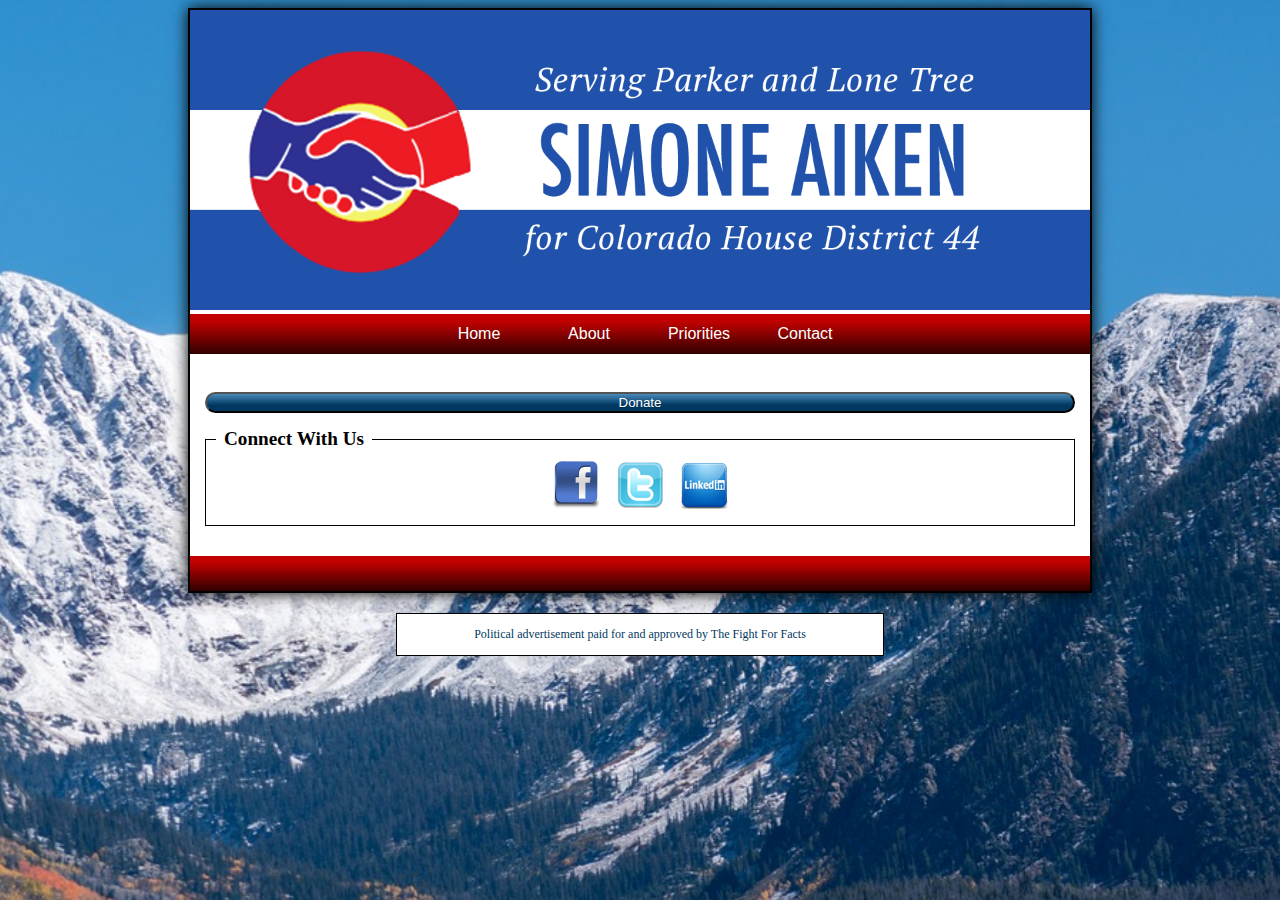
==== app/index.html @ ad0e22ad "Added PriorityView" ====
<!DOCTYPE html>
<!--[if lt IE 7]>            <html lang="en" ng-app="myApp" class="no-js lt-ie9 lt-ie8 lt-ie7"> <![endif]-->
<!--[if IE 7]>                 <html lang="en" ng-app="myApp" class="no-js lt-ie9 lt-ie8"> <![endif]-->
<!--[if IE 8]>                 <html lang="en" ng-app="myApp" class="no-js lt-ie9"> <![endif]-->
<!--[if gt IE 8]><!--> <html lang="en" ng-app="myApp" class="no-js"> <!--<![endif]-->
<head>
    <meta charset="utf-8">
    <meta http-equiv="X-UA-Compatible" content="IE=edge">
    <title>Simone Aiken For House District 44</title>
    <link rel="icon" href="img/favicon.ico">
    <meta name="description" content="">
    <meta name="viewport" content="width=device-width, initial-scale=1">
    <link rel="stylesheet" href="bower_components/html5-boilerplate/dist/css/normalize.css">
    <link rel="stylesheet" href="bower_components/html5-boilerplate/dist/css/main.css">
    <link rel="stylesheet" href="app.css">
    <script src="bower_components/html5-boilerplate/dist/js/vendor/modernizr-2.8.3.min.js"></script>
</head>
<body>

<!--[if lt IE 7]>
<p class="browsehappy">You are using an <strong>outdated</strong> browser. Please <a href="http://browsehappy.com/">upgrade your browser</a> to improve your experience.</p>
<![endif]-->

<div id="MainFrame">

    <div id="BannerFrame">

        <img id="BannerImg" src="img/header.png">

    </div>

    <div id="NavFrame" class="hasGradient">

        <div class="nav">

            <div id="NavMenu" ng-click="changeClass()">&#9776; Menu</div>

            <ul>
                <li><a href="#!/homeView">Home</a></li>
                <li><a href="#!/aboutView">About</a></li>
                <li><a href="#!/priorityView">Priorities</a>
                <li><a href="#!/homeView">Contact</a></li>
            </ul>
        </div>

    </div>

    <div id="ContentFrame">

        <div id="TopFrame">

            <div ng-view></div>

        </div>

        <div id="BottomFrame">

            <div id="DonateFrame">

                <button type="button" alt="Donation Button">

                    <a href="https://politics.raisethemoney.com/saiken" target="_blank">
                        Donate
                    </a>

                </button>

            </div>

            <div id="SocialFrame">

                <span>Connect With Us</span>

                <div id="LinkFrame" align="center">

                    <button type="button">

                        <a href="https://www.facebook.com/SimoneForColorado/" target="_blank">
                            <img src="img/facebook.png"
                                 alt="Simone Aiken on FaceBook"
                                 title="Simone Aiken on FaceBook" border="0">
                        </a>

                    </button>

                    <button type="button">

                        <a href="https://twitter.com/SimoneForHD44" target="_blank">
                            <img src="img/twitter.png"
                                 alt="Simone Aiken on FaceBook"
                                 title="Simone Aiken on Twitter" border="0">
                        </a>

                    </button>

                    <button type="button">

                        <a href="https://www.linkedin.com/in/saiken" target="_blank">
                            <img src="img/linkedin.png"
                                 alt="Simone Aiken on FaceBook"
                                 title="Simone Aiken on Linked In" border="0">
                        </a>

                    </button>

                </div>

            </div>

        </div>

    </div>

    <div id="FooterFrame" class="hasGradient">

    </div>

</div>

<div id="AttributionFrame">

    Political advertisement paid for and approved by The Fight For Facts

</div>

    <!-- In production use:
    <script src="//ajax.googleapis.com/ajax/libs/angularjs/x.x.x/angular.min.js"></script>
    -->
    <script src="bower_components/angular/angular.js"></script>
    <script src="bower_components/angular-route/angular-route.js"></script>
    <script src="app.js"></script>
    <script src="homeView/homeView.js"></script>
    <script src="aboutView/aboutView.js"></script>
    <script src="priorityView/priorityView.js"></script>
    <script src="components/version/version.js"></script>
    <script src="components/version/version-directive.js"></script>
    <script src="components/version/interpolate-filter.js"></script>
</body>
</html>
---- app/app.css ----
/* app css stylesheet */

html {
    background: url(img/Background.jpg) no-repeat center center fixed;
    -webkit-background-size: cover;
    -moz-background-size: cover;
    -o-background-size: cover;
    background-size: cover;
    font-family: "SansSerif";
}

body {

}

img {

    border: 0;
    max-width: 100%;
    height: auto;
}

h1 {
    color: #102e82;
    font-family: "Futura";
    font-weight: bold;
}

h2 {
    color: #880000;
    font-family: "Futura";
    font-size: smaller;
}

#MainFrame {

    background-color: #fff;
    border: 2px solid #000;
    -moz-box-shadow: 0 0 15px #000;
    -webkit-box-shadow: 0 0 15px #000;
    box-shadow: 0 0 15px #000;

    clear: both;
    max-width: 900px;
    height: auto;
    margin: 0 auto 20px auto;
    text-align: left;
    position: relative;
}

.hasGradient {

    background: #c20201;
    background: -moz-linear-gradient(top, #c20201 17%, #300000 100%);
    background: -webkit-gradient(linear, left top, left bottom, color-stop(17%,#c20201), color-stop(100%,#300000));
    background: -webkit-linear-gradient(top, #c20201 17%,#300000 100%);
    background: -o-linear-gradient(top, #c20201 17%,#300000 100%);
    background: -ms-linear-gradient(top, #c20201 17%,#300000 100%);
    background: linear-gradient(to bottom, #c20201 17%,#300000 100%);
    filter: progid:DXImageTransform.Microsoft.gradient( startColorstr='#c20201', endColorstr='#300000',GradientType=0 );
}

#ContentFrame {

    padding: 15px;
}

#SocialFrame {

    border: solid 1px #000000;
    padding: 20px 15px 15px 15px;
    margin: 15px auto 15px auto;
    position: relative;
    height: 50px;
}

#LinkFrame {

    display: block;
    margin-left: auto;
    margin-right: auto;
}

#DonateFrame {

    font-weight: 700;
    font-size: 26px;
    margin-bottom: 25px;
}

#DonateFrame button {

    width: 100%;
    border-radius: 40px;

    color: white;
    text-shadow: 0 1px 1px rgba(0, 0, 0, 0.2);
    background: #488aba;
    background: -moz-linear-gradient(top, #488aba 0%, #003861 65%);
    background: -webkit-gradient(linear, left top, left bottom, color-stop(0%,#488aba), color-stop(65%,#003861));
    background: -webkit-linear-gradient(top, #488aba 0%,#003861 65%);
    background: -o-linear-gradient(top, #488aba 0%,#003861 65%);
    background: -ms-linear-gradient(top, #488aba 0%,#003861 65%);
    background: linear-gradient(to bottom, #488aba 0%,#003861 65%);
    filter: progid:DXImageTransform.Microsoft.gradient( startColorstr='#488aba', endColorstr='#003861',GradientType=0 );
}

#DonateFrame a {

    text-decoration: none;
    color: #fff;
    width: 100%;
}

#SocialFrame button {

    border: none;
    background: transparent;
}

#SocialFrame span {

    background: #fff;
    position: absolute;
    display: block;
    top: -0.8em;
    left: 10px;
    padding: 3px 8px;
    font-size: 120%;
    font-weight: bold;
}

#TopFrame {
    margin-bottom: 15px;
}

#FooterFrame {

    clear: both;
    height: 30px;
    position: relative;
    text-align: center;
    margin-left: auto;
    margin-right: auto;
    z-index: 15000;
    padding-top: 5px;
}

#FooterFrame .LinkList {

    float: right;
    color: #fff;
    list-style: none;
    margin: 0;
    padding: 0;
}

#FooterFrame .LinkList li {
    display: inline;
    font-size: 12px;
    padding-right: 1.5em;
}

#AttributionFrame {

    border: solid 1px #000000;
    background: #fff;
    color: #003861;
    font-size: 12px;
    padding: 13px;
    line-height: 15px;
    text-align: center;
    width: 460px;
    margin: 15px auto 35px auto;
}

.menu {
    list-style: none;
    border-bottom: 0.1em solid black;
    margin-bottom: 2em;
    padding: 0 0 0.5em;
}

.menu:before {
    content: "[";
}

.menu:after {
    content: "]";
}

.menu > li {
    display: inline;
}

.menu > li + li:before {
    content: "|";
    padding-right: 0.3em;
}

/*******************
 * Main Navigation *
 *******************/

#NavFrame {

    height: 40px;
}

#NavMenu {
    display: none;
}

.nav ul {
    list-style: none;
    text-align: center;
    padding: 0;
    margin: 0;
}

.nav > ul > li {
    text-align: center;
}

.nav li {
    font-family: 'Oswald', sans-serif;
    font-size: 1.0em;
    line-height: 40px;
    text-align: left;
    width: 110px;
    display: inline-block;
    margin-right: -4px;
}

.nav a {
    text-decoration: none;
    color: #fff;
    display: block;
    padding-left: 15px;
    transition: .3s background-color;
}

.nav a.active {
    color: #fff;
    cursor: default;
}

.nav li li a {
    font-size: .8em;
    color: #000;
}

.nav > ul > li > a {
    padding-left: 0;
}

.nav li li a:hover {
    color: #c20201;
}

.nav li:hover ul {
    display: block;
    z-index: 15000;
}

.nav li ul {
    position: absolute;
    display: none;
    width: inherit;
    background-color: #888888;
    border-radius: 10px;
    margin-left: 40px;
}

.nav li ul li {
    display: block;
}

.rightImg {
    float: right;
    max-width: 400px;
    margin-left: 10px;
    margin-bottom: 5px;
}

/**************************************
 * Stuff to handle phones vs browsers *
 **************************************/

@media screen and (max-width: 480px) {

    #NavMenu {
        display: inline-block;
        height: 40px;
        line-height: 40px;
        background-color: #888888;
        padding-left: 20px;
        padding-right: 20px;
    }

    .nav {
        z-index: 20000;
        position: relative;
    }

    .nav ul {
        background-color: #efefef;
        width: 150px;
        border-radius: 10px;
        display: none;
    }

    .nav:hover ul {
        display: block;
    }

    .nav li {
        display: block;
    }

    .nav li a {
        color: #000;
    }

    .nav li ul {
        position: relative;
        display: block;
    }
    .nav li ul {
        width: inherit;
        background-color: #efefef;
        margin-left: 40px;
    }

    .rightImg {
        float: none;
        max-width: 350px;
        margin: 10px;
    }


    #AttributionFrame {

        width: 75%;
        text-wrap: normal;
    }
}
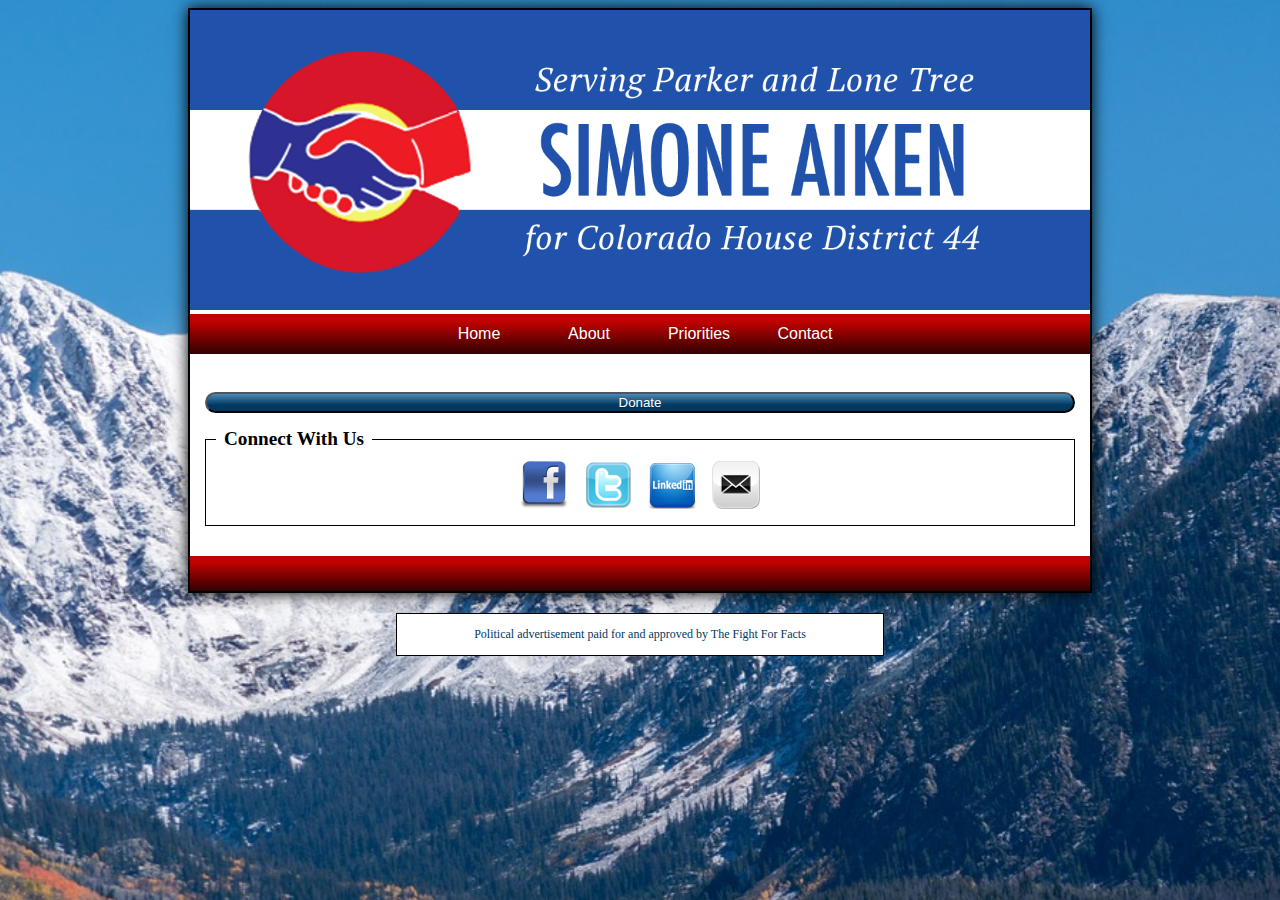
==== commit 0dccf536: "Adding mail links to nav and social box." ====
--- a/app/index.html
+++ b/app/index.html
@@ -39,7 +39,7 @@
                 <li><a href="#!/homeView">Home</a></li>
                 <li><a href="#!/aboutView">About</a></li>
                 <li><a href="#!/priorityView">Priorities</a>
-                <li><a href="#!/homeView">Contact</a></li>
+                <li><a href="mailto:SimoneForHD44@gmail.com">Contact</a></li>
             </ul>
         </div>
 
@@ -103,6 +103,16 @@
 
                     </button>
 
+                    <button type="button">
+
+                        <a href="mailto:SimoneForHD44@gmail.com">
+                            <img src="img/mail.png"
+                                 alt="Simone Aiken gmail"
+                                 title="Simone Aiken on gmail" border="0">
+                        </a>
+
+                    </button>
+
                 </div>
 
             </div>
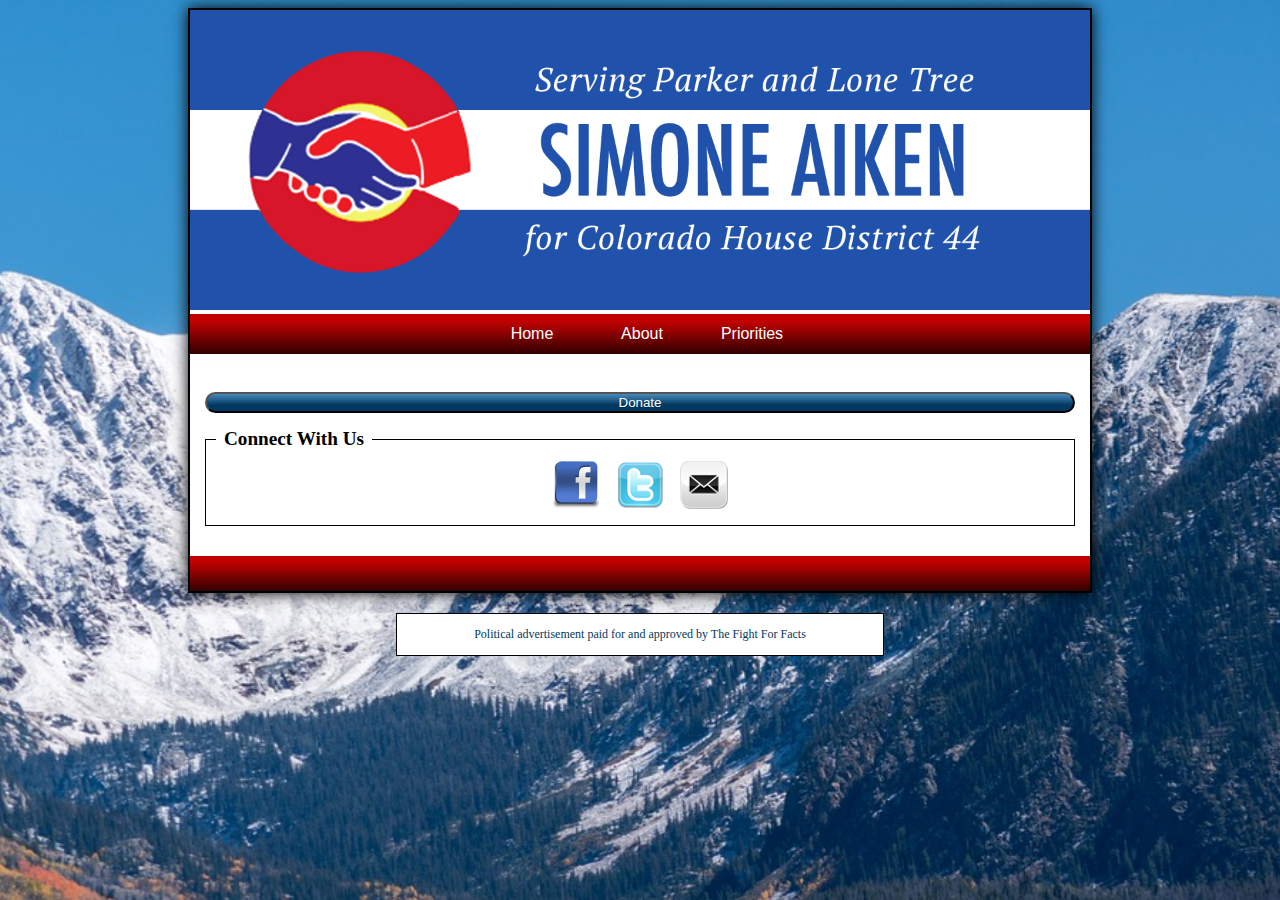
==== commit 8cd8a72e: "Fixing navigation for Mobile and removing linked in link" ====
--- a/app/index.html
+++ b/app/index.html
@@ -29,17 +29,16 @@
 
     </div>
 
-    <div id="NavFrame" class="hasGradient">
+    <div id="NavFrame" class="hasGradient" ng-controller="myAppCtrl">
 
         <div class="nav">
 
             <div id="NavMenu" ng-click="changeClass()">&#9776; Menu</div>
 
-            <ul>
-                <li><a href="#!/homeView">Home</a></li>
-                <li><a href="#!/aboutView">About</a></li>
-                <li><a href="#!/priorityView">Priorities</a>
-                <li><a href="mailto:SimoneForHD44@gmail.com">Contact</a></li>
+            <ul class="{{navClass}}">
+                <li><a ng-click="changeClass()" href="#!/homeView">Home</a></li>
+                <li><a ng-click="changeClass()" href="#!/aboutView">About</a></li>
+                <li><a ng-click="changeClass()" href="#!/priorityView">Priorities</a>
             </ul>
         </div>
 
@@ -95,16 +94,6 @@
 
                     <button type="button">
 
-                        <a href="https://www.linkedin.com/in/saiken" target="_blank">
-                            <img src="img/linkedin.png"
-                                 alt="Simone Aiken on FaceBook"
-                                 title="Simone Aiken on Linked In" border="0">
-                        </a>
-
-                    </button>
-
-                    <button type="button">
-
                         <a href="mailto:SimoneForHD44@gmail.com">
                             <img src="img/mail.png"
                                  alt="Simone Aiken gmail"
--- a/app/app.css
+++ b/app/app.css
@@ -310,8 +310,8 @@
         display: none;
     }
 
-    .nav:hover ul {
-        display: block;
+    ul.show {
+        display: block !important;
     }
 
     .nav li {
@@ -334,7 +334,7 @@
 
     .rightImg {
         float: none;
-        max-width: 350px;
+        max-width: 90%;
         margin: 10px;
     }
 
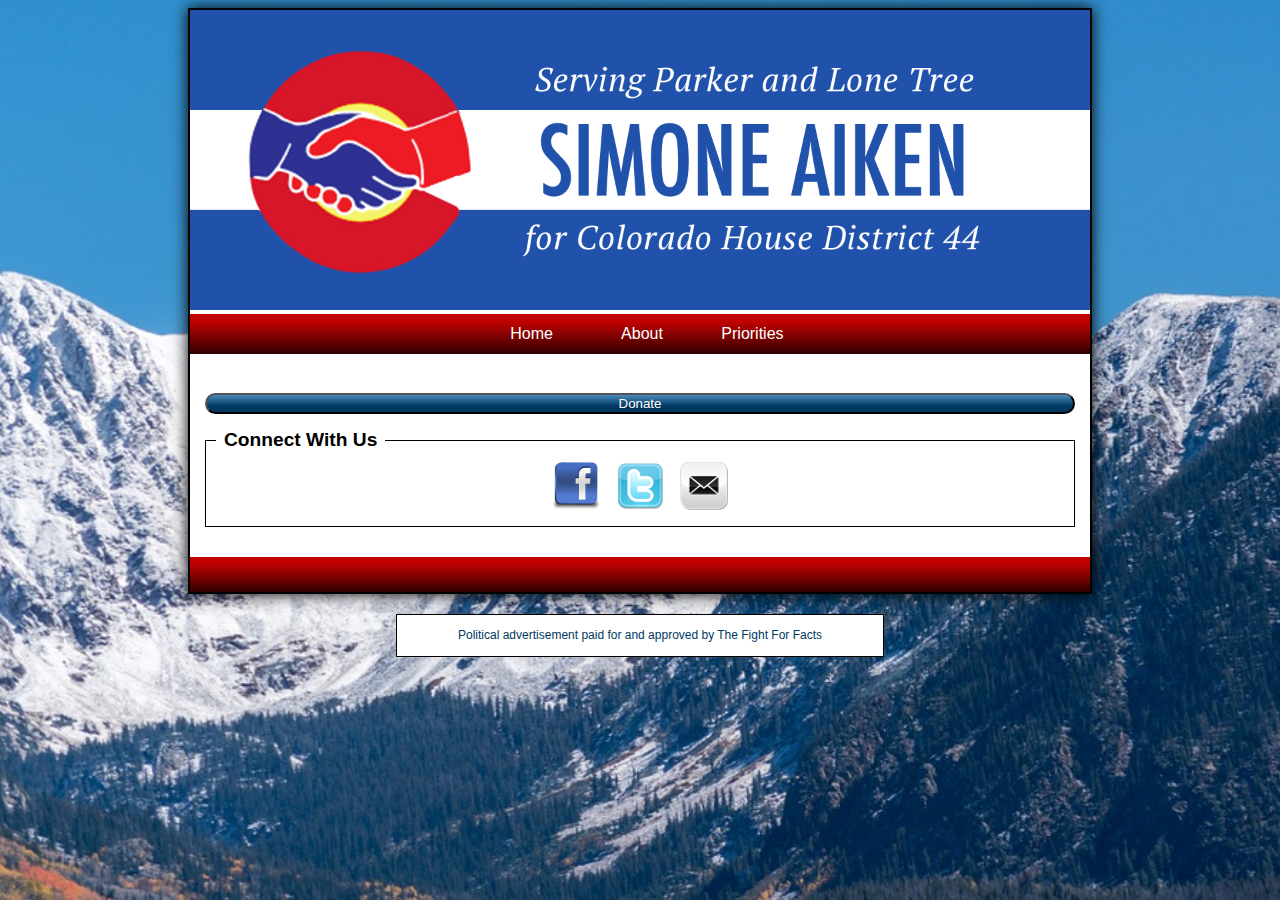
==== commit bda0e4a3: "Environment page" ====
--- a/app/index.html
+++ b/app/index.html
@@ -131,6 +131,8 @@
     <script src="homeView/homeView.js"></script>
     <script src="aboutView/aboutView.js"></script>
     <script src="priorityView/priorityView.js"></script>
+    <script src="schoolView/schoolView.js"></script>
+    <script src="environmentView/environmentView.js"></script>
     <script src="components/version/version.js"></script>
     <script src="components/version/version-directive.js"></script>
     <script src="components/version/interpolate-filter.js"></script>
--- a/app/app.css
+++ b/app/app.css
@@ -6,7 +6,7 @@
     -moz-background-size: cover;
     -o-background-size: cover;
     background-size: cover;
-    font-family: "SansSerif";
+    font-family: "SansSerif", sans-serif;
 }
 
 body {
@@ -22,13 +22,13 @@
 
 h1 {
     color: #102e82;
-    font-family: "Futura";
+    font-family: "Futura", sans-serif;
     font-weight: bold;
 }
 
 h2 {
     color: #880000;
-    font-family: "Futura";
+    font-family: "Futura", sans-serif;
     font-size: smaller;
 }
 
@@ -198,6 +198,29 @@
     padding-right: 0.3em;
 }
 
+/* ************* *
+ * Accordion Nav *
+ * ************* */
+
+.accordion {
+    border: 1px #111111 solid;
+    padding: 5px;
+    background-color: #efefef;
+    margin-bottom: 0;
+}
+
+.accordion span {
+    float: right;
+    margin-right: 10px;
+}
+
+.accordionBody {
+
+    padding: 0 10px 0 10px;
+    border: 1px #111111 solid;
+    min-height: 30px;
+}
+
 /*******************
  * Main Navigation *
  *******************/
@@ -281,6 +304,15 @@
     max-width: 400px;
     margin-left: 10px;
     margin-bottom: 5px;
+    display: inline-block;
+}
+
+.centerImg {
+
+    display: block;
+    max-width:400px;
+    margin-left: auto;
+    margin-right: auto;
 }
 
 /**************************************
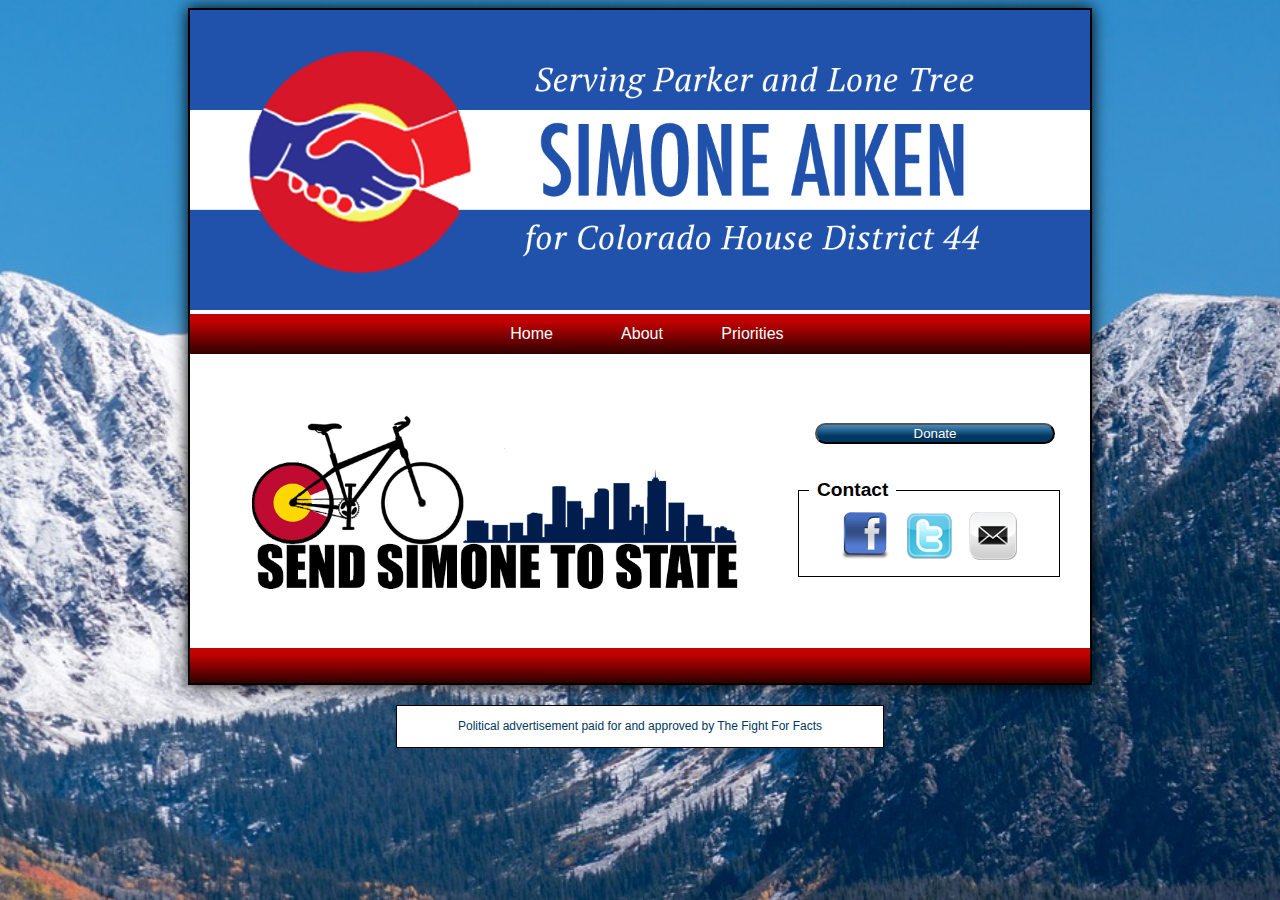
==== commit 5965d164: "Adding Bicycle Logo to footer on every page." ====
--- a/app/index.html
+++ b/app/index.html
@@ -54,6 +54,7 @@
 
         <div id="BottomFrame">
 
+
             <div id="DonateFrame">
 
                 <button type="button" alt="Donation Button">
@@ -68,7 +69,7 @@
 
             <div id="SocialFrame">
 
-                <span>Connect With Us</span>
+                <span>Contact</span>
 
                 <div id="LinkFrame" align="center">
 
@@ -106,6 +107,12 @@
 
             </div>
 
+            <div id="BikeFrame">
+
+                <img src="img/BikeToState.png" title="Bike To State Logo">
+
+            </div>
+
         </div>
 
     </div>
--- a/app/app.css
+++ b/app/app.css
@@ -65,13 +65,20 @@
     padding: 15px;
 }
 
+#BikeFrame {
+    margin-right:280px;
+}
+
 #SocialFrame {
 
     border: solid 1px #000000;
     padding: 20px 15px 15px 15px;
-    margin: 15px auto 15px auto;
+    margin: 15px 15px 15px 0;
     position: relative;
     height: 50px;
+    width: 230px;
+    float:right;
+    clear:both;;
 }
 
 #LinkFrame {
@@ -85,7 +92,11 @@
 
     font-weight: 700;
     font-size: 26px;
-    margin-bottom: 25px;
+    margin-bottom: 30px;
+    margin-top: 30px;
+    margin-right: 20px;
+    width: 240px;
+    float:right;
 }
 
 #DonateFrame button {
@@ -315,6 +326,9 @@
     margin-right: auto;
 }
 
+.common li {
+    margin-bottom: 10px;
+}
 /**************************************
  * Stuff to handle phones vs browsers *
  **************************************/
@@ -376,6 +390,23 @@
         width: 75%;
         text-wrap: normal;
     }
-}
-
-
+
+    #BikeFrame {
+        margin: 10px;
+    }
+
+    #DonateFrame {
+
+        width: inherit;
+        margin: 25px 10px 10px 10px;
+        float:none;
+    }
+
+    #SocialFrame {
+        width: inherit;
+        margin: 35px 10px 10px 10px;
+        float:none;
+    }
+}
+
+
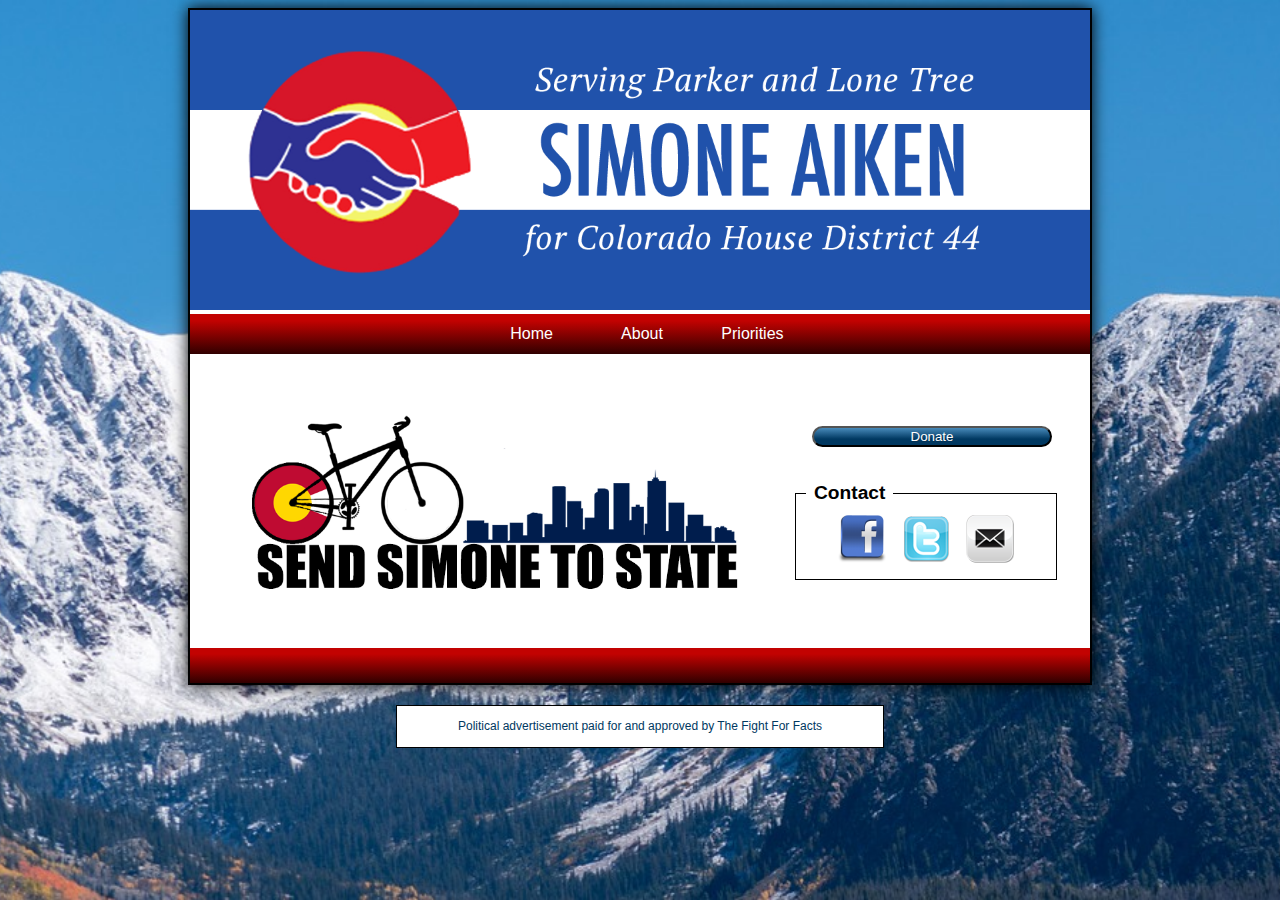
==== commit a1e525f3: "First pass of Health Policy Page." ====
--- a/app/index.html
+++ b/app/index.html
@@ -139,6 +139,7 @@
     <script src="aboutView/aboutView.js"></script>
     <script src="priorityView/priorityView.js"></script>
     <script src="schoolView/schoolView.js"></script>
+    <script src="healthView/healthView.js"></script>
     <script src="environmentView/environmentView.js"></script>
     <script src="components/version/version.js"></script>
     <script src="components/version/version-directive.js"></script>
--- a/app/app.css
+++ b/app/app.css
@@ -73,7 +73,7 @@
 
     border: solid 1px #000000;
     padding: 20px 15px 15px 15px;
-    margin: 15px 15px 15px 0;
+    margin: 15px 18px 15px 0;
     position: relative;
     height: 50px;
     width: 230px;
@@ -93,8 +93,8 @@
     font-weight: 700;
     font-size: 26px;
     margin-bottom: 30px;
-    margin-top: 30px;
-    margin-right: 20px;
+    margin-top: 33px;
+    margin-right: 23px;
     width: 240px;
     float:right;
 }
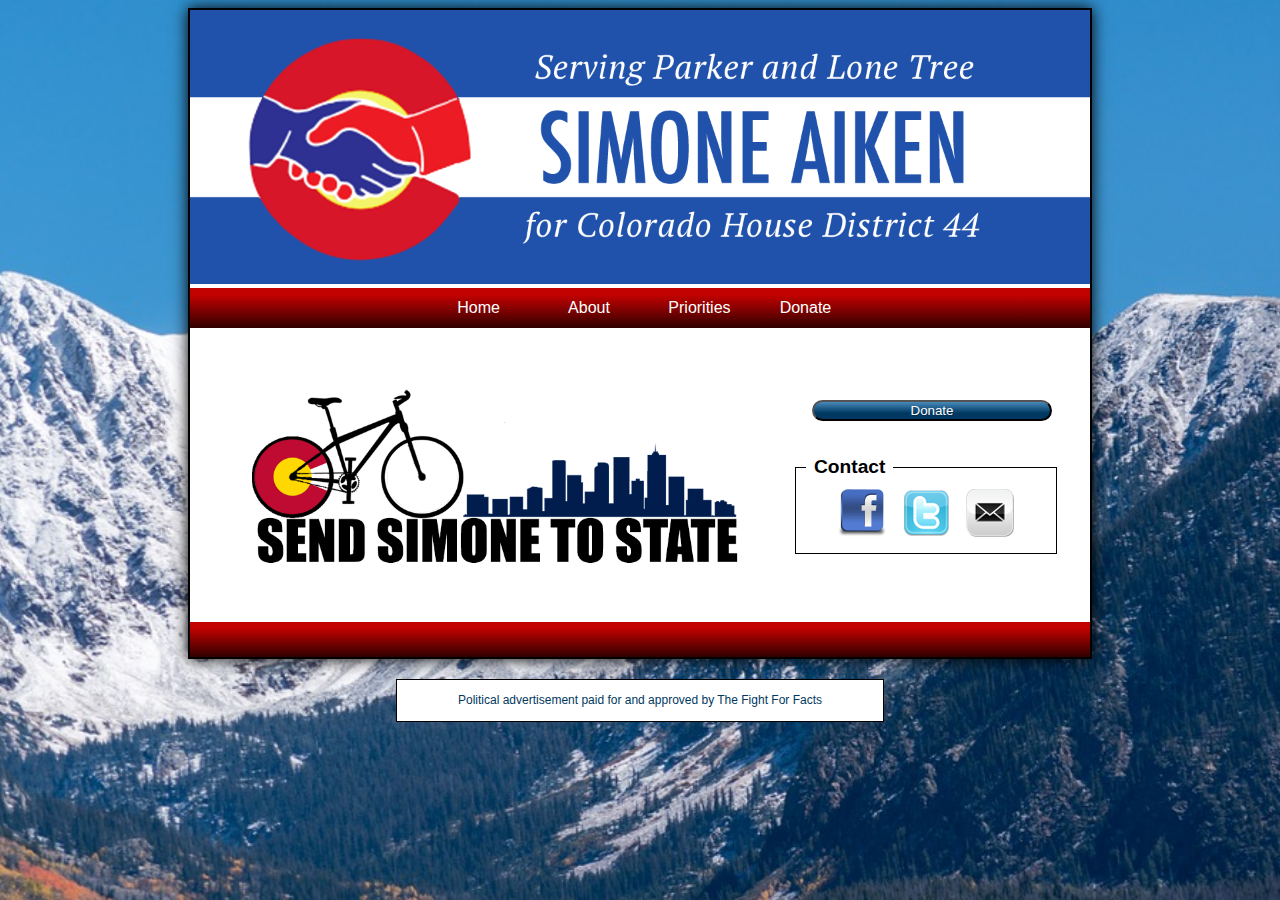
==== commit 7d7dc455: "Adding youtube video" ====
--- a/app/index.html
+++ b/app/index.html
@@ -24,9 +24,9 @@
 <div id="MainFrame">
 
     <div id="BannerFrame">
-
-        <img id="BannerImg" src="img/header.png">
-
+        <a ng-click="changeClass()" href="#!/homeView">
+            <img id="BannerImg" src="img/header.png">
+        </a>
     </div>
 
     <div id="NavFrame" class="hasGradient" ng-controller="myAppCtrl">
@@ -39,6 +39,7 @@
                 <li><a ng-click="changeClass()" href="#!/homeView">Home</a></li>
                 <li><a ng-click="changeClass()" href="#!/aboutView">About</a></li>
                 <li><a ng-click="changeClass()" href="#!/priorityView">Priorities</a>
+                <li><a href="https://politics.raisethemoney.com/saiken" target="_blank">Donate</a></li>
             </ul>
         </div>
 
--- a/app/app.css
+++ b/app/app.css
@@ -329,6 +329,69 @@
 .common li {
     margin-bottom: 10px;
 }
+
+/*
+ Modal Pop Ups
+ */
+
+.modal {
+
+    position: fixed;
+    left: 0;
+    top: 0;
+    background-color: rgba(0,0,0,0.7);
+    z-index: 1000000;
+    height: 100%;
+    width: 100%;
+    overflow-y: scroll;
+}
+
+.modalContent {
+    margin: 50px auto;
+    padding: 40px;
+    max-width: 800px;
+    background-color: #e9ebee;
+    position: relative;
+}
+
+.modalBtn {
+    display: inline-block;
+    position: absolute;
+    top: -32px;
+    right: -32px;
+}
+
+
+/***************************
+ * You Tube Responsiveness *
+ * ************************/
+
+.smallFrame {
+    max-width: 600px;
+    margin: 0px auto;
+}
+.video-responsive{
+    overflow:hidden;
+    padding-bottom:56.25%;
+    position:relative;
+    height:0;
+    margin-bottom: 15px;
+}
+.video-responsive iframe{
+    left:0;
+    top:0;
+    height:100%;
+    width:100%;
+    position:absolute;
+}
+
+.boring {
+    text-align: center;
+    margin-bottom: 15px;
+    font-size: larger;
+    font-weight: bold;
+}
+
 /**************************************
  * Stuff to handle phones vs browsers *
  **************************************/
@@ -406,7 +469,22 @@
         width: inherit;
         margin: 35px 10px 10px 10px;
         float:none;
-    }
-}
-
-
+        padding: 20px 5px 5px 5px;
+    }
+    .modalBtn {
+        display: inline-block;
+        position: absolute;
+        top: 0;
+        right: 0;
+    }
+
+    .modalContent {
+        margin: 0;
+        padding: 0;
+        max-width: 800px;
+        background-color: #e9ebee;
+        position: relative;
+    }
+}
+
+
